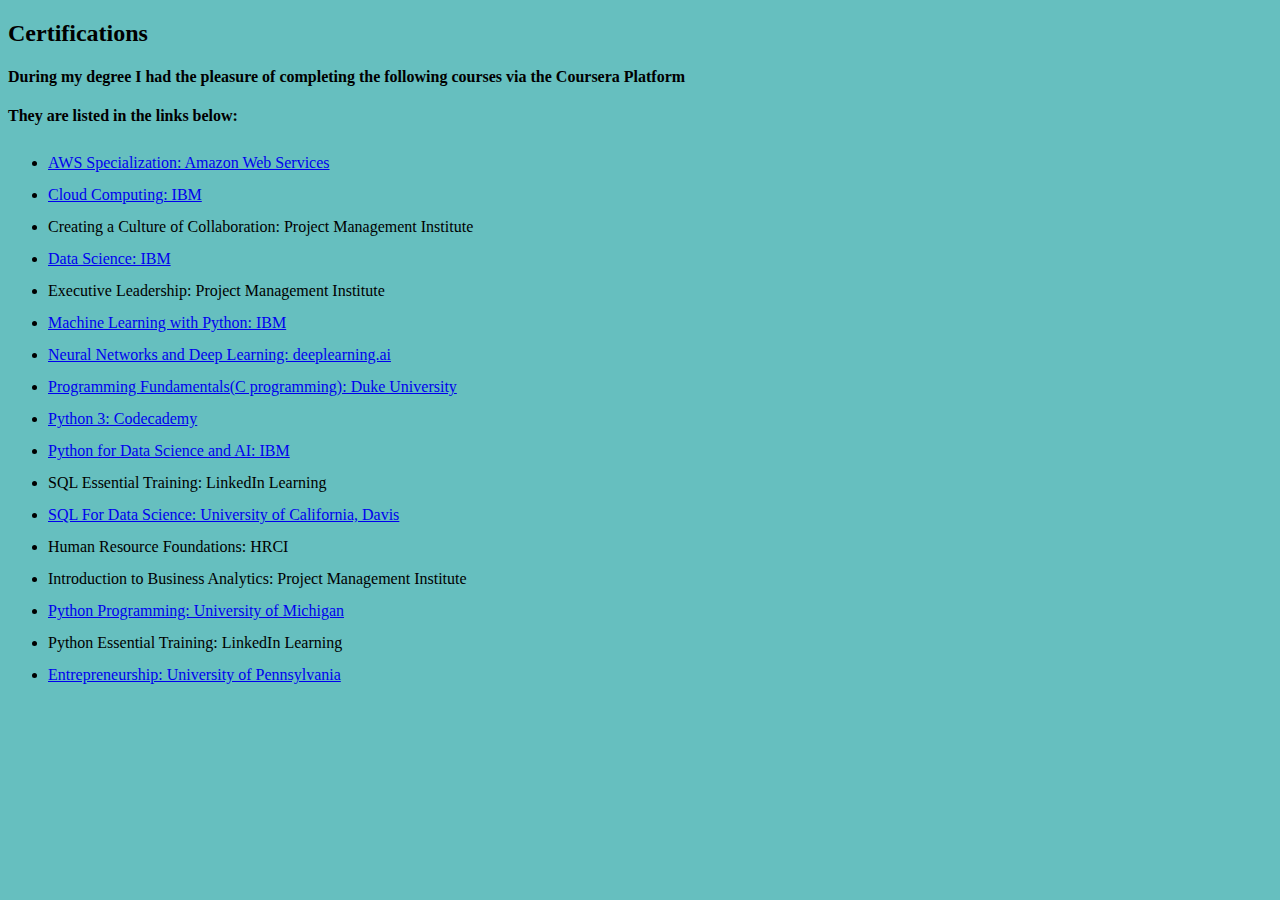
==== Certifications.html @ 214b9e72 "Add files via upload" ====
<!DOCTYPE html>
<html lang="en">
  <head>
    <meta charset="UTF-8" />
    <meta http-equiv="X-UA-Compatible" content="IE=edge" />
    <meta name="viewport" content="width=device-width, initial-scale=1.0" />
    <title>Educational Background</title>
    <link rel="stylesheet" href="css/styles.css" />
  </head>
  
  <style>
       li{
  line-height: 2;
     }
    body{
    background-image: url('images/cert.png');
    background-size:1000px;
    background-position: top;
    background-repeat: no-repeat;
    background-color: rgba(255, 255, 255, 0.8);
    background-color: #66bfbf;}
  </style>
  <body>
    <h2>Certifications</h2>
    <style>.aligned-div {text-align: left;}</style>
    <div class="aligned-div">
    
    <h4>During my degree I had the pleasure of completing the following courses via the Coursera Platform</h4>
    <h4>They are listed in the links below:</h4>
 
    <ul>
      <li>
        <a href="https://www.coursera.org/account/accomplishments/specialization/certificate/8A24CHA8D3QD">AWS Specialization: Amazon Web Services </a></li>
      <li><a href="https://www.coursera.org/account/accomplishments/certificate/DJJEZT7WRP62">Cloud Computing: IBM </a>
      </li>
      <li>Creating a Culture of Collaboration: Project Management Institute</li>
      <li>
        <a href ="https://www.coursera.org/account/accomplishments/certificate/JLWKHPK7SB8Y">Data Science: IBM</a>
      </li>
    
    
    <li>Executive Leadership: Project Management Institute </li>
    <li><a href="https://www.coursera.org/account/accomplishments/certificate/2M9HG9XRDZZF">Machine Learning with Python: IBM </a> 
    </li>
    <li><a href="https://www.coursera.org/account/accomplishments/certificate/2RV8RV8YFPGX">Neural Networks and Deep Learning: deeplearning.ai </a></li>

    <li><a href="https://www.coursera.org/account/accomplishments/certificate/3U7RG8ZGCXA2">Programming Fundamentals(C
      programming): Duke University </a>
</li>
    <li><a href="https://www.codecademy.com/profiles/script1841054171/certificates/6c152bd262967f8c941c9707ed636bda">Python 3: Codecademy </a></li>

    <li><a href="https://www.coursera.org/account/accomplishments/certificate/GRFF3TRLQXLV">Python for Data Science and AI: IBM </a></li>

    <li>SQL Essential Training: LinkedIn Learning </li>
    <li><a href="https://www.coursera.org/account/accomplishments/certificate/TDRGF36TZ56A">SQL For Data Science: University of California, Davis</a></li>
    <li>Human Resource Foundations: HRCI</li>
    <li>Introduction to Business Analytics: Project Management Institute </li>
    <li><a href="https://www.coursera.org/account/accomplishments/certificate/HNVWJFVXB9TU">Python Programming: University of Michigan </a></li>
    <li>Python Essential Training: LinkedIn Learning</li>
    <li><a href="https://www.coursera.org/account/accomplishments/certificate/8DVB9DMQF774">Entrepreneurship: University of Pennsylvania</a></li>

  </div>

    
    </ul>
  </body>
</html>
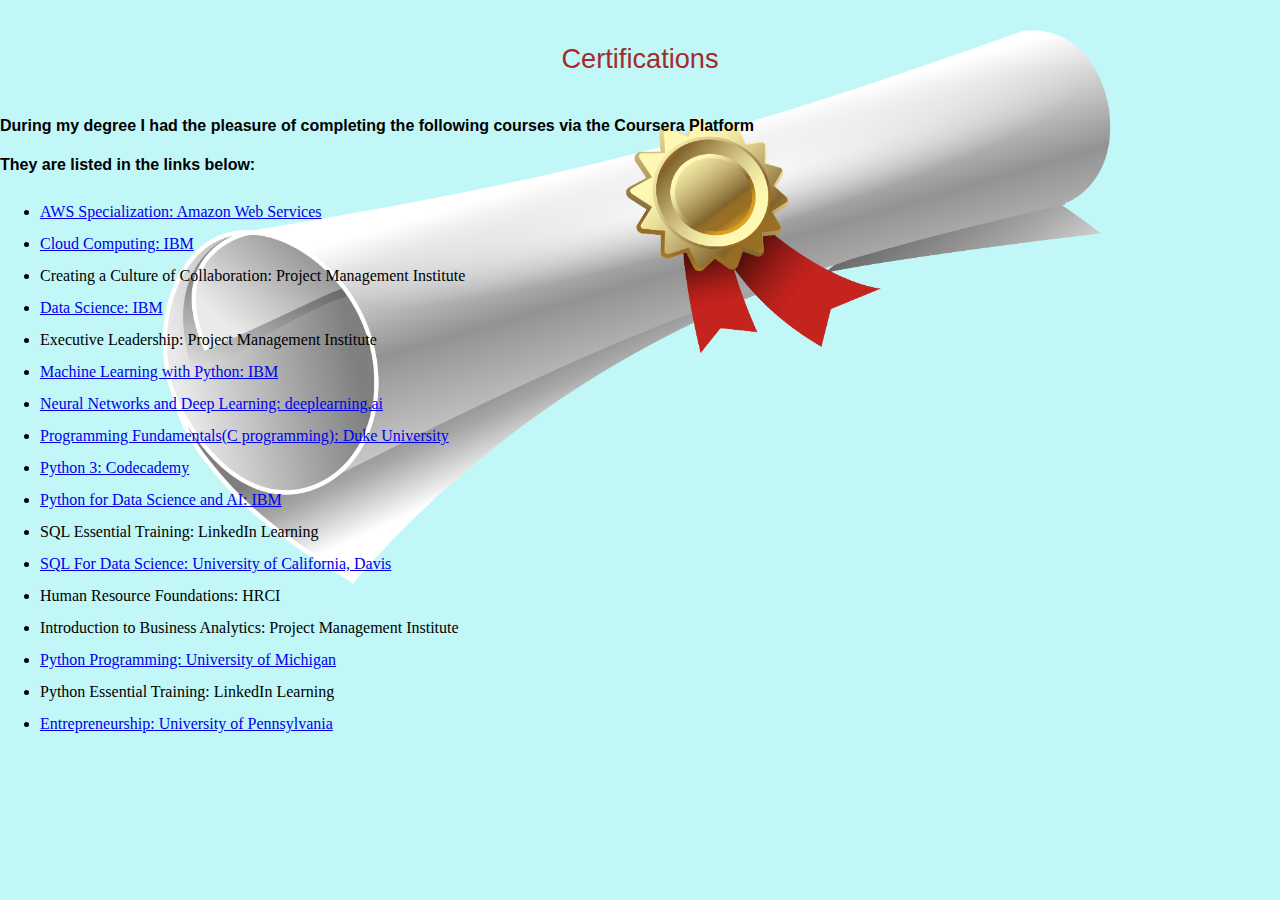
==== commit 1f0945d5: "Add files via upload" ====
--- a/Certifications.html
+++ b/Certifications.html
@@ -18,7 +18,7 @@
     background-position: top;
     background-repeat: no-repeat;
     background-color: rgba(255, 255, 255, 0.8);
-    background-color: #66bfbf;}
+    background-color:#c1f7f7;}
   </style>
   <body>
     <h2>Certifications</h2>
--- a/css/styles.css
+++ b/css/styles.css
@@ -0,0 +1,190 @@
+body {
+  margin: 0;
+  text-align: center;
+  font-family: "Merriweather", serif;
+}
+h1 {
+  /*"em" can also be used for font size,1em is 16px,100%=16px as well,"rem" will ignore the parent settings*/
+  font-size: 3.5rem; /*The percentage is dynamic, unlike "px", it will change with user browser preferences*/
+  margin: 50px auto 0 auto;
+  font-family: "Great Vibes", cursive;
+  color: green;
+  /*line-height: 2; will increase space on top and under the h1*/
+}
+h2 {
+  font-family: "Montserrat", sans-serif;
+  font-size: 1.7rem;
+  color: brown;
+  font-weight: normal;
+  padding: 20px;
+}
+
+h3 {
+  font-family: "Montserrat", sans-serif;
+  color: #11999e;
+}
+
+h4 {
+  font-family: "Montserrat", sans-serif;
+}
+
+hr {
+  border-style: dotted none none;
+  border-color: rgb(160, 158, 158);
+  border-width: 6px;
+  height: 0px;
+  width: 6%;
+}
+.education {
+  text-decoration: none;
+  position: absolute;
+  left: 10px;
+  top: 20px;
+  font-family: "Montserrat";
+}
+.educationpic {
+  width: 30px;
+  height: 30px;
+  position: absolute;
+  left: 110px;
+  top: 20px;
+}
+
+.certifications {
+  text-decoration: none;
+  position: absolute;
+  left: 10px;
+  top: 100px;
+  font-family: "Montserrat", sans-serif;
+}
+.certificatepic {
+  width: 30px;
+  height: 30px;
+  position: absolute;
+  left: 130px;
+  top: 100px;
+}
+
+.projects {
+  text-decoration: none;
+  position: absolute;
+  left: 10px;
+  top: 180px;
+  font-family: "Montserrat";
+}
+
+.projectpic {
+  width: 30px;
+  height: 30px;
+  position: absolute;
+  left: 90px;
+  top: 180px;
+}
+.top-container {
+  background-color: #c1f7f7;
+  position: relative;
+  padding-top: 100px;
+}
+.middle-container {
+}
+.bottom-container {
+  background-color: #66bfbf;
+  margin: 0;
+  margin-top: 50px;
+  padding: 0;
+  border: 0cap;
+}
+
+/*-------------PICTURES------------*/
+.bottom_cloud {
+  position: absolute;
+  top: 200px;
+  left: 200px;
+}
+
+.top_cloud {
+  position: absolute;
+  right: 300px;
+  top: 40px;
+}
+.birds {
+  width: 50px;
+  height: 50px;
+  position: absolute;
+  right: 200px;
+  top: 200px;
+}
+.robot1 {
+  width: 200px;
+  height: 200px;
+  position: relative;
+  bottom: 0px;
+  left: 150px;
+}
+.robot2 {
+  width: 200px;
+  height: 200px;
+  position: relative;
+  bottom: 0px;
+  right: 150px;
+}
+.profilepic {
+  width: 200px;
+  height: 200px;
+  padding: 5px;
+}
+
+.computerpic {
+  width: 25%;
+  float: left; /*will float the image to the left and make the text wrap around the image on the same line*/
+  margin-right: 30px;
+}
+.engineerpic {
+  width: 25%;
+  float: right;
+  margin-left: 30px;
+}
+.skill-row {
+  width: 50%;
+  margin: 100px auto 100px auto; /*centers the entire skill-row elements while keeping the 100px margin on top and bottom*/
+  text-align: left;
+  line-height: 2;
+}
+.btn {
+  background-color: #66bfbf;
+  text-decoration: none;
+  padding-top: 10px;
+  padding-bottom: 10px;
+  padding-left: 20px;
+  padding-right: 20px;
+  font-family: "Montserrat", sans-serif;
+  font-weight: bold;
+  color: white;
+  margin-top: 10px;
+  margin-bottom: 50px;
+  border-radius: 6px;
+  box-shadow: 0 8px 16px 0 rgba(0, 0, 0, 0.2), 0 6px 20px 0 rgba(0, 0, 0, 0.19);
+}
+.btn:hover {
+  background-color: #4caf50; /* Green */
+  color: white;
+}
+.footer-link {
+  color: #11999e;
+  font-size: 0.75rem;
+  padding: 15px;
+  text-decoration: none;
+}
+/*in case I dont want my code to wrap around the image and the specific text
+has been given a class name in the html file
+.skilldescription {
+  clear: left;
+} */
+.myname {
+  margin-bottom: 0;
+  padding-bottom: 10px;
+  color: white;
+}
+p {
+  margin-bottom: 40px;
+}
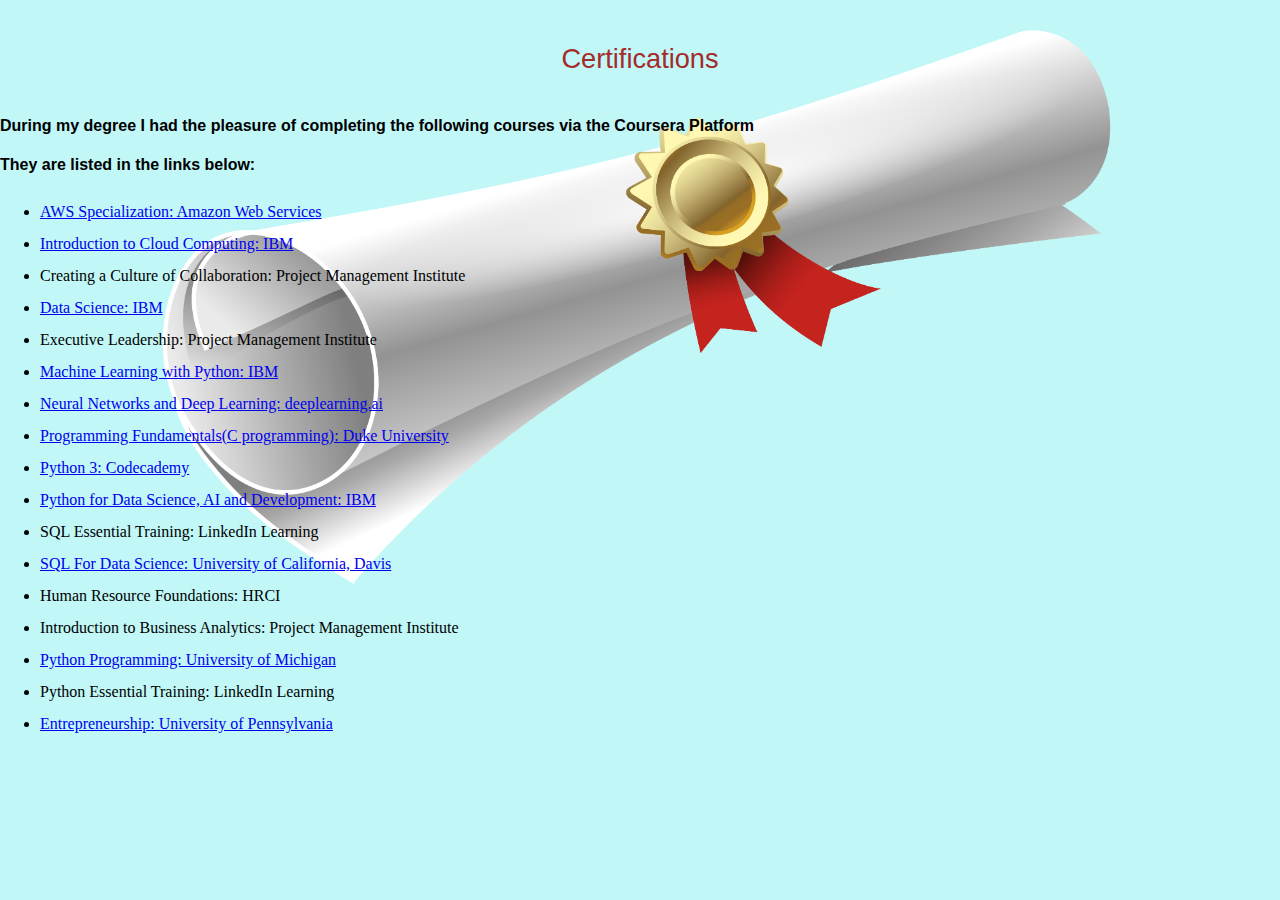
==== commit 5729bfb1: "Update Certifications.html" ====
--- a/Certifications.html
+++ b/Certifications.html
@@ -31,7 +31,7 @@
     <ul>
       <li>
         <a href="https://www.coursera.org/account/accomplishments/specialization/certificate/8A24CHA8D3QD">AWS Specialization: Amazon Web Services </a></li>
-      <li><a href="https://www.coursera.org/account/accomplishments/certificate/DJJEZT7WRP62">Cloud Computing: IBM </a>
+      <li><a href="https://www.coursera.org/account/accomplishments/certificate/DJJEZT7WRP62">Introduction to Cloud Computing: IBM </a>
       </li>
       <li>Creating a Culture of Collaboration: Project Management Institute</li>
       <li>
@@ -49,7 +49,7 @@
 </li>
     <li><a href="https://www.codecademy.com/profiles/script1841054171/certificates/6c152bd262967f8c941c9707ed636bda">Python 3: Codecademy </a></li>
 
-    <li><a href="https://www.coursera.org/account/accomplishments/certificate/GRFF3TRLQXLV">Python for Data Science and AI: IBM </a></li>
+    <li><a href="https://www.coursera.org/account/accomplishments/certificate/GRFF3TRLQXLV">Python for Data Science, AI and Development: IBM </a></li>
 
     <li>SQL Essential Training: LinkedIn Learning </li>
     <li><a href="https://www.coursera.org/account/accomplishments/certificate/TDRGF36TZ56A">SQL For Data Science: University of California, Davis</a></li>
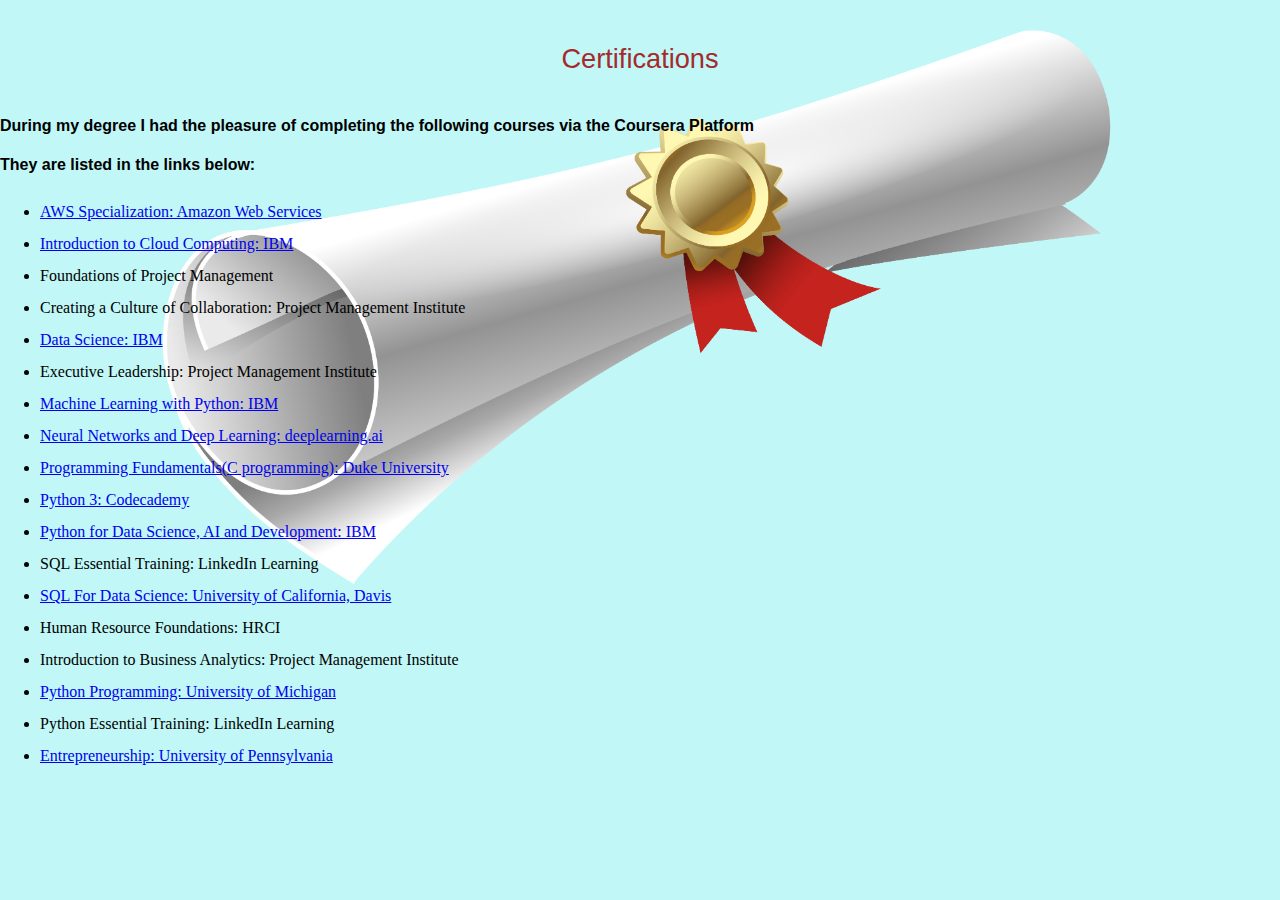
==== commit c6b7cf0e: "Update Certifications.html" ====
--- a/Certifications.html
+++ b/Certifications.html
@@ -4,7 +4,7 @@
     <meta charset="UTF-8" />
     <meta http-equiv="X-UA-Compatible" content="IE=edge" />
     <meta name="viewport" content="width=device-width, initial-scale=1.0" />
-    <title>Educational Background</title>
+    <title>Certifications</title>
     <link rel="stylesheet" href="css/styles.css" />
   </head>
   
@@ -31,8 +31,9 @@
     <ul>
       <li>
         <a href="https://www.coursera.org/account/accomplishments/specialization/certificate/8A24CHA8D3QD">AWS Specialization: Amazon Web Services </a></li>
-      <li><a href="https://www.coursera.org/account/accomplishments/certificate/DJJEZT7WRP62">Introduction to Cloud Computing: IBM </a>
-      </li>
+      <li><a href="https://www.coursera.org/account/accomplishments/certificate/DJJEZT7WRP62">Introduction to Cloud Computing: IBM </a> </li>
+      <li>Foundations of Project Management</li> 
+      
       <li>Creating a Culture of Collaboration: Project Management Institute</li>
       <li>
         <a href ="https://www.coursera.org/account/accomplishments/certificate/JLWKHPK7SB8Y">Data Science: IBM</a>
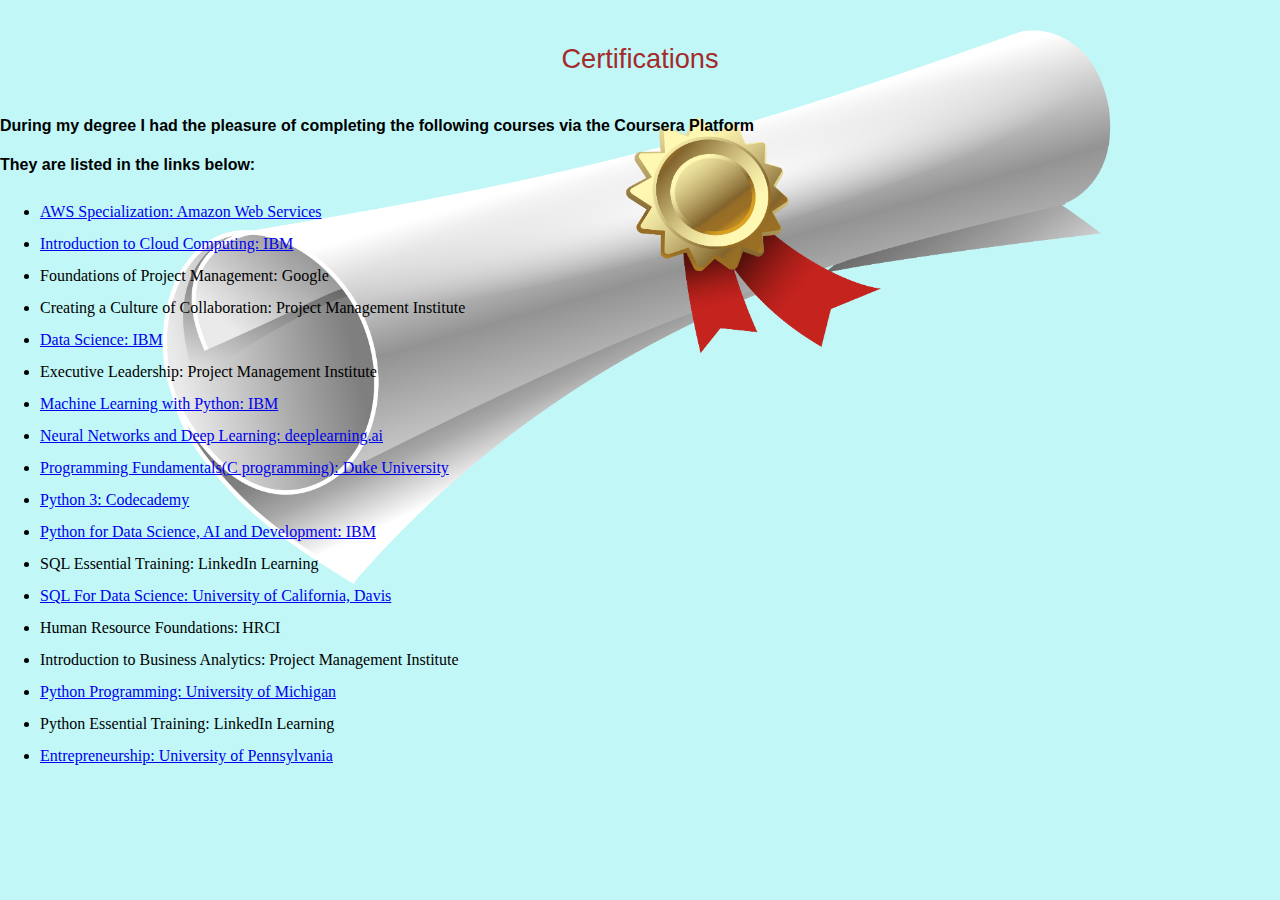
==== commit bb8d4e76: "Update Certifications.html" ====
--- a/Certifications.html
+++ b/Certifications.html
@@ -32,7 +32,7 @@
       <li>
         <a href="https://www.coursera.org/account/accomplishments/specialization/certificate/8A24CHA8D3QD">AWS Specialization: Amazon Web Services </a></li>
       <li><a href="https://www.coursera.org/account/accomplishments/certificate/DJJEZT7WRP62">Introduction to Cloud Computing: IBM </a> </li>
-      <li>Foundations of Project Management</li> 
+      <li>Foundations of Project Management: Google</li> 
       
       <li>Creating a Culture of Collaboration: Project Management Institute</li>
       <li>
